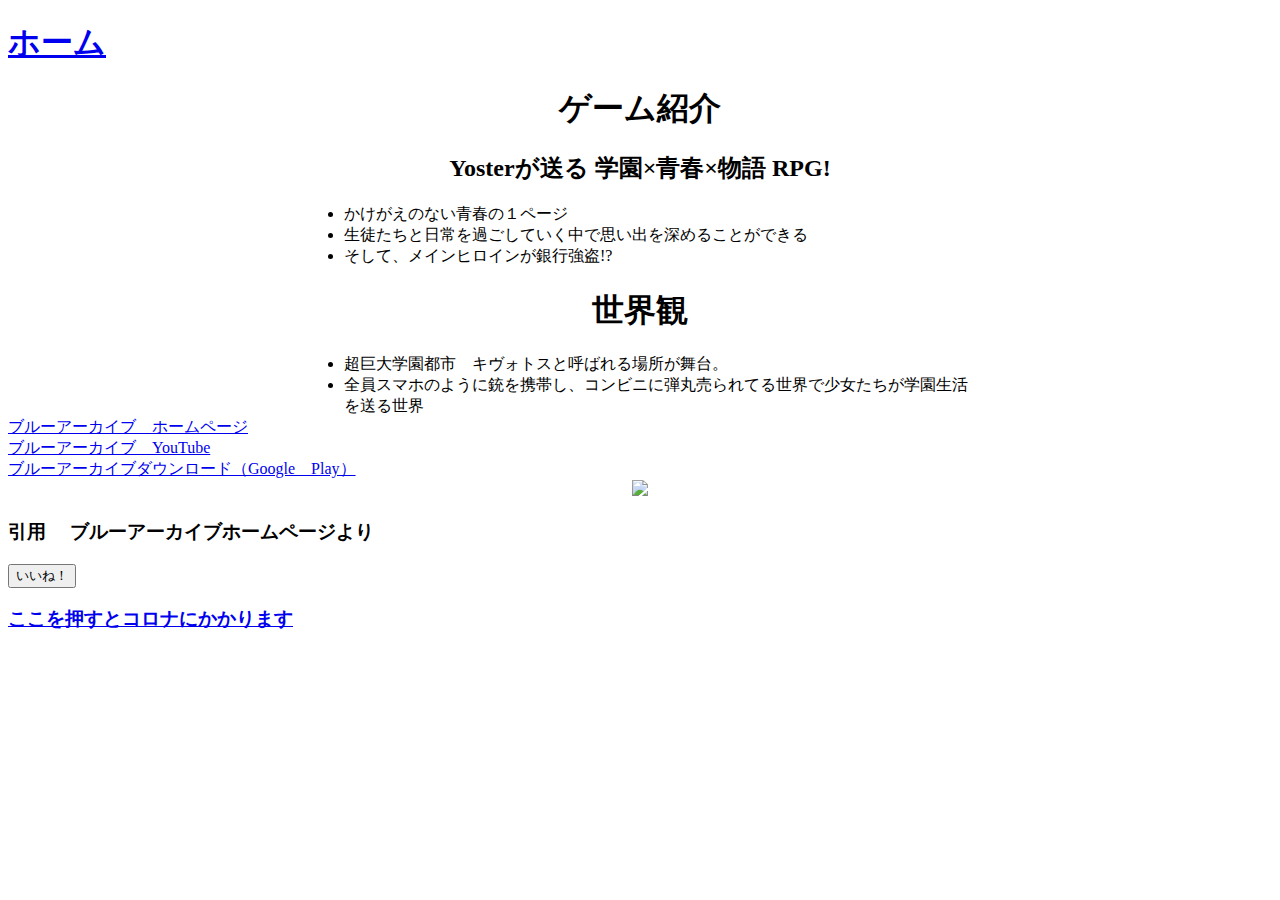
==== index.html @ 9ff012b6 "Create index.html" ====
<!DOCTYPE HTML>
        <html>
            <head>
                <title>
                    ブルーアーカイブ
                </title>
                <link href="zissen0805.css" rel="stylesheet" type="text/css">
                
            </head>
            <body onload="alert('学園の日常を小さい奇跡へ  \n　　生徒たちと過ごす日常\n　　そして奇跡');">
                <hreader> 
                    <h1>
                        <a href="index.html">ホーム</a>
                    </h1>

                 
                </hreader>
                <main>
                    <h1 style="text-align:center">
                        ゲーム紹介
                    </h1>
                    <h2 style="text-align:center">
                       Yosterが送る 学園×青春×物語 RPG!
                       </h2>
                       <style>
                        ul {
                            width: 50%;
                            margin: auto;
                        }
                        </style>
                    <ul>
                 <li>
                    かけがえのない青春の１ページ
                 </li>
                 <li>
                    生徒たちと日常を過ごしていく中で思い出を深めることができる
                 </li>
                 <li>
                    そして、メインヒロインが銀行強盗!?
                 </li>
                </ul>
                <h1 style="text-align:center">
                    世界観
                </h1>
                <style>
                    ul {
                        width: 50%;
                        margin: auto;
                    }
                    </style>
                <ul>
                    <li>
超巨大学園都市　キヴォトスと呼ばれる場所が舞台。</li>
<li>全員スマホのように銃を携帯し、コンビニに弾丸売られてる世界で少女たちが学園生活を送る世界
</li>
</ul>           
                
                    <u1>
                <li> <a href="https://bluearchive.jp/">ブルーアーカイブ　ホームページ</a> </li>
                <li><a href="https://www.youtube.com/@BlueArchive_JP">ブルーアーカイブ　YouTube</a></li>   
                <li><a href="https://www.youtube.com/@BlueArchive_JP">ブルーアーカイブダウンロード（Google　Play）</a></li>
                    </u1>
                    <div style="text-align: center;">
                    <img src="blue3.png" >
                    </div>
                    </div>
                    <h3>
                       引用　 ブルーアーカイブホームページより
                    </h3>
                    <button type="button">いいね！</button>
            </main>
            <hreader> 
                    <h3>
                        <a href="zissen0806.html">ここを押すとコロナにかかります</a>
                    </h3>

                 
                </hreader>
            </body>
        </html>
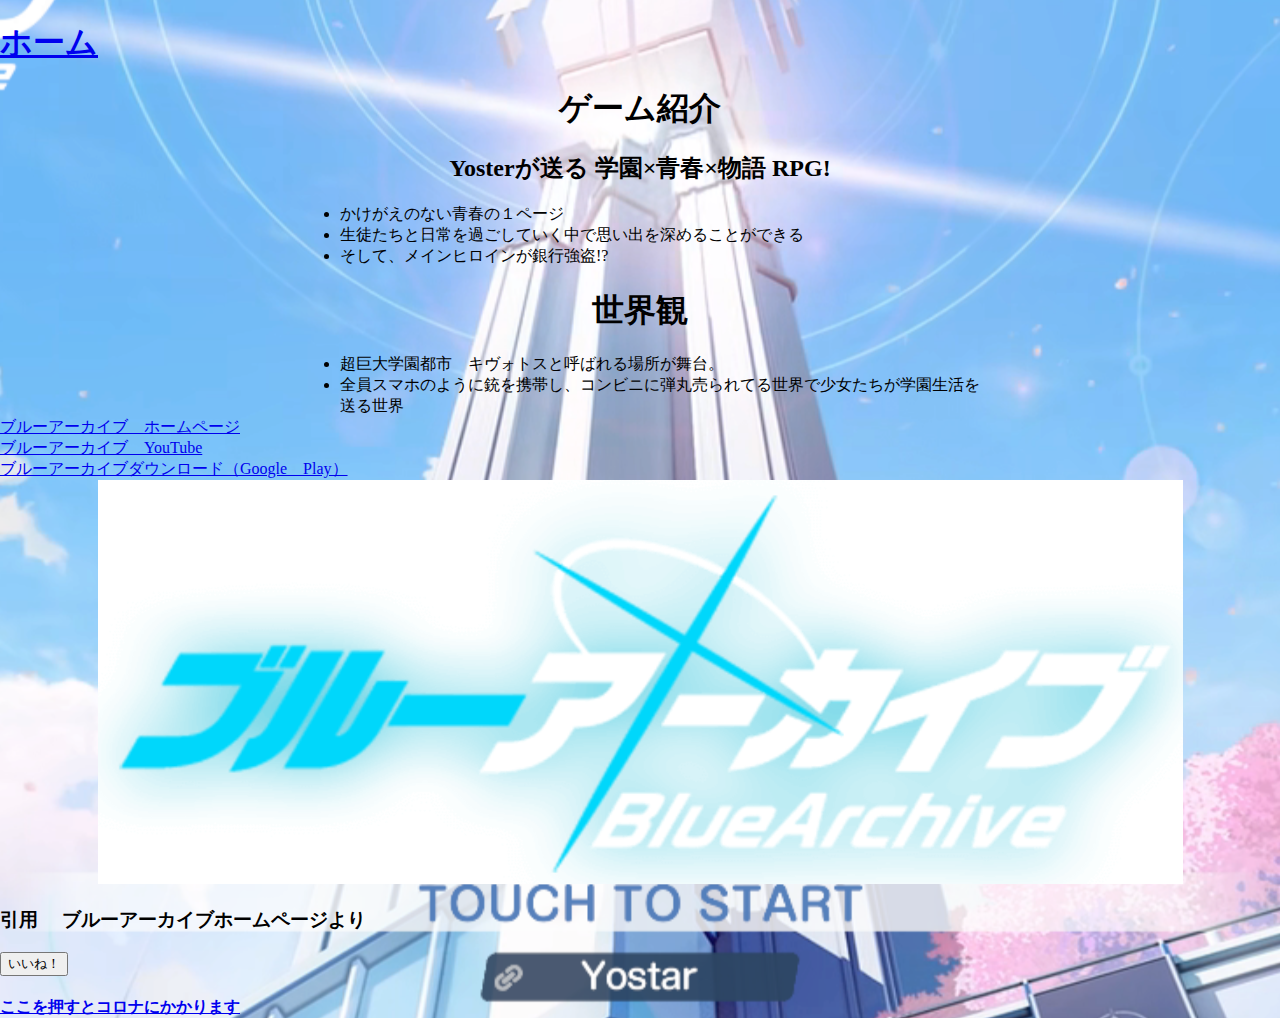
==== commit c2d98890: "Update index.html" ====
--- a/index.html
+++ b/index.html
@@ -70,9 +70,9 @@
                     <button type="button">いいね！</button>
             </main>
             <hreader> 
-                    <h3>
+                    <h4>
                         <a href="zissen0806.html">ここを押すとコロナにかかります</a>
-                    </h3>
+                    </h4>
 
                  
                 </hreader>
--- a/zissen0805.css
+++ b/zissen0805.css
@@ -0,0 +1,10 @@
+
+  body {
+    margin: 0;
+    width: 100vw;
+    height: 100vh;
+    background-image:url("haikei5.png");
+    background-repeat: no-repeat;
+    background-position:50% 50%;
+  }
+  
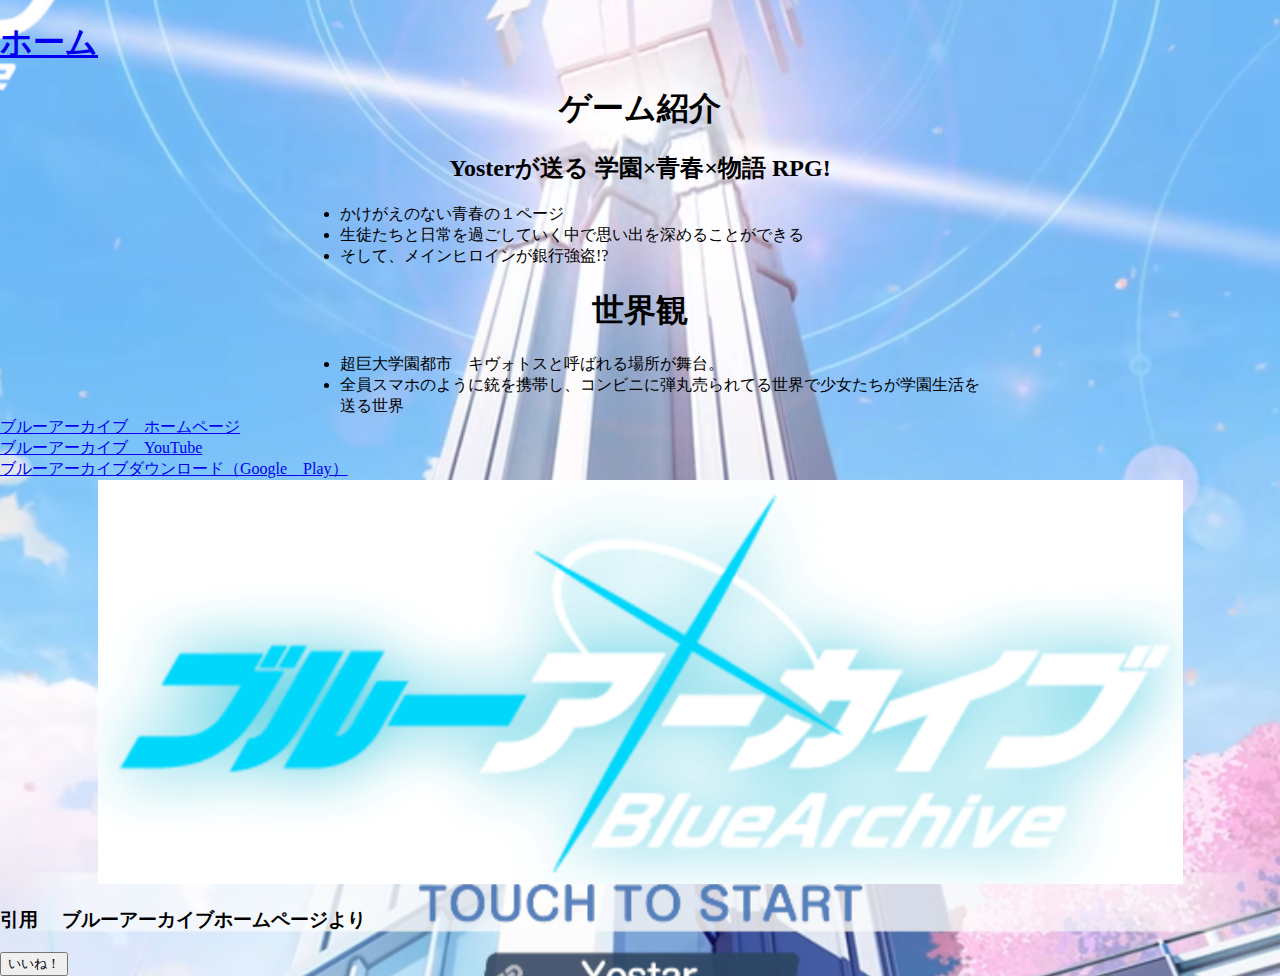
==== commit c68bc7a6: "Update index.html" ====
--- a/index.html
+++ b/index.html
@@ -69,12 +69,7 @@
                     </h3>
                     <button type="button">いいね！</button>
             </main>
-            <hreader> 
-                    <h4>
-                        <a href="zissen0806.html">ここを押すとコロナにかかります</a>
-                    </h4>
-
-                 
-                </hreader>
+          
+                   </hreader>
             </body>
         </html>
